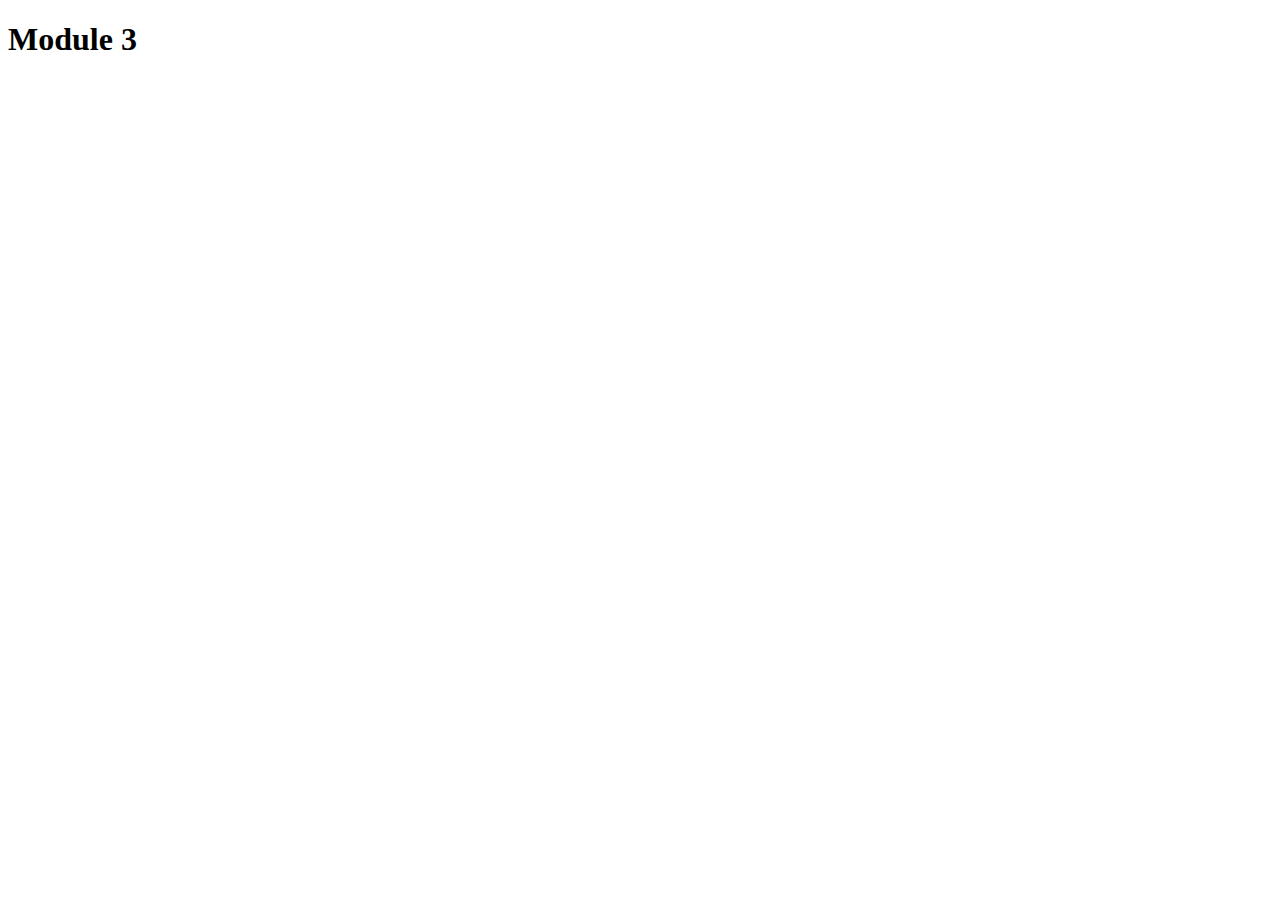
==== module3/index.html @ a1c554c4 "module 3" ====
<!DOCTYPE html>
<html>
    <head>
        <meta charset="utf-8">
        <script src="js/script.js"></script>
    </head>
    <body>
        <h1>Module 3</h1>    
    
        <script>
            console.log(x);
        </script>
    </body>
    

</html>
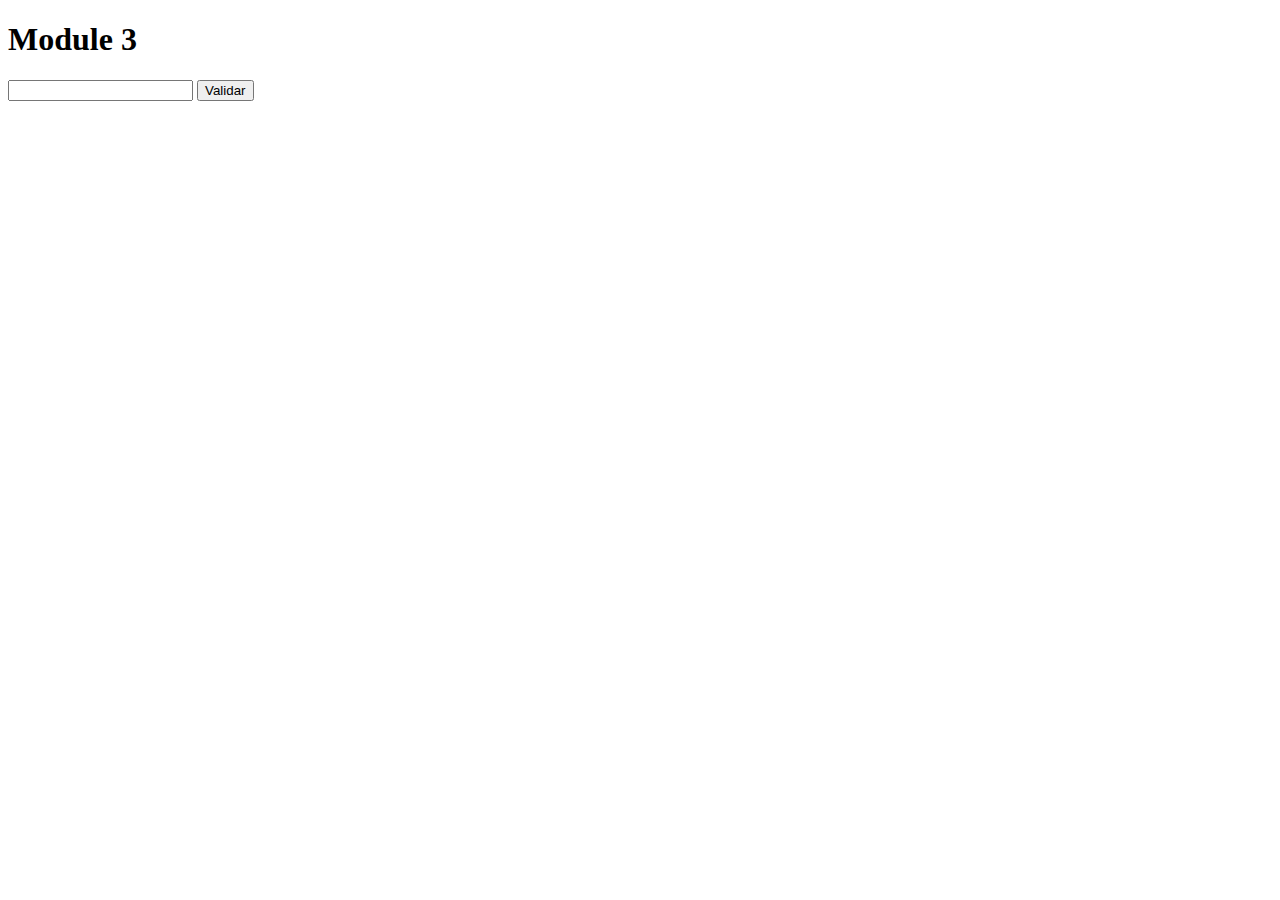
==== commit 636088f9: "alteracoes pos colocar ajax no menu" ====
--- a/module3/index.html
+++ b/module3/index.html
@@ -1,16 +1,17 @@
 <!DOCTYPE html>
 <html>
-    <head>
-        <meta charset="utf-8">
-        <script src="js/script.js"></script>
-    </head>
-    <body>
-        <h1>Module 3</h1>    
-    
-        <script>
-            console.log(x);
-        </script>
-    </body>
-    
+
+<head>
+    <meta charset="utf-8">
+
+</head>
+
+<body>
+    <h1>Module 3</h1>
+    <input id="word" type="text">
+    <button id="send">Validar</button>
+    <script src="js/script.js"></script>
+</body>
+
 
 </html>